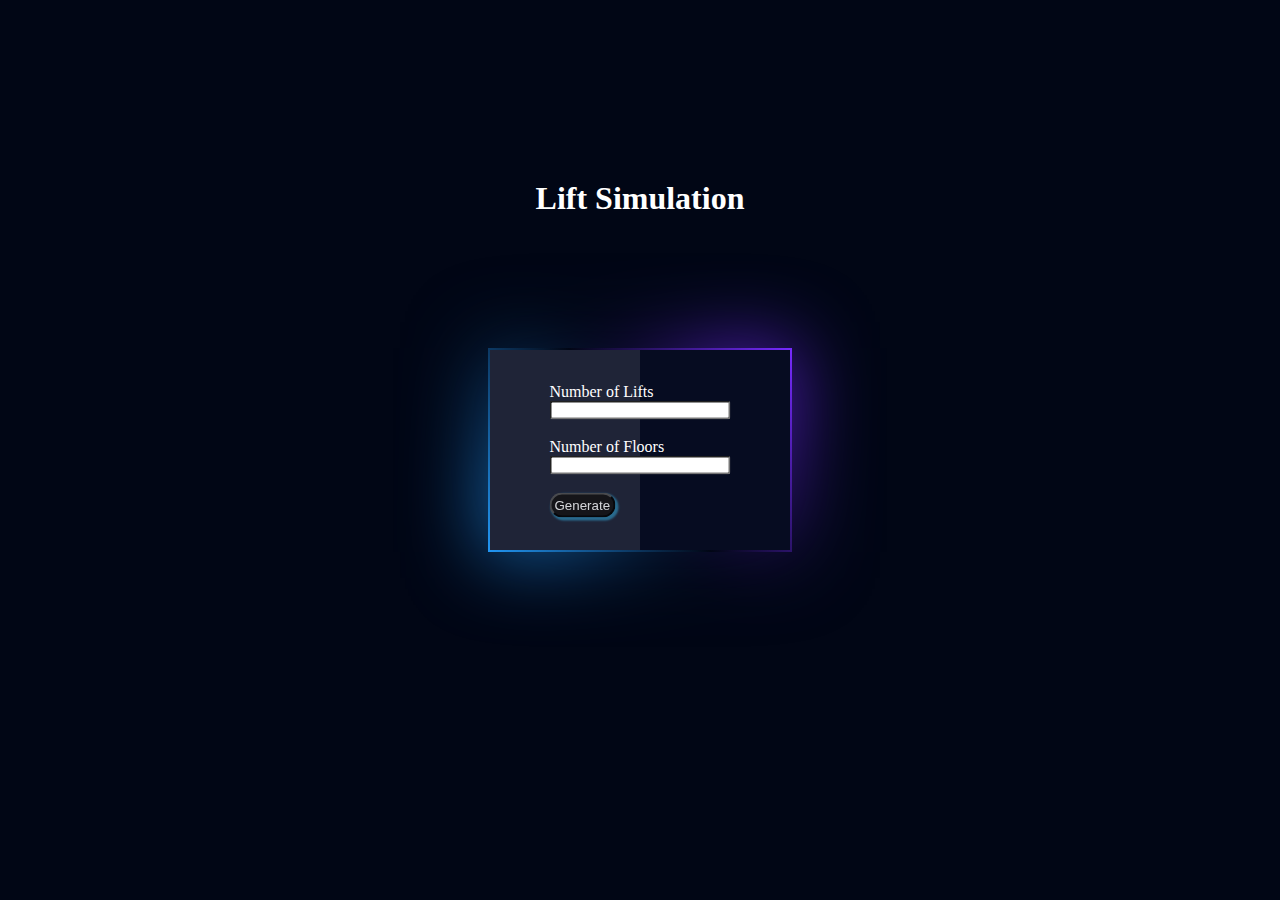
==== index.html @ 84b15275 "changes in path" ====
<!DOCTYPE html>
<html lang="en">

<head>
  <meta charset="UTF-8" />
  <meta http-equiv="X-UA-Compatible" content="IE=edge" />
  <meta name="viewport" content="width=device-width, initial-scale=1" />
  <title>lift</title>
  <link rel="stylesheet" href="./src/css/main.css" />
</head>

<body>
  <h2 id="lift_simulate_heading">Lift Simulation</h2>
  <br />

  <div class="form-simulate box">
    <div class="glass"></div>

    <form id="frm">
      <label>Number of Lifts</label><br />
      <input class="lifts" id="lift" type="number" name="lift"  /><br /><br />
      <label>Number of Floors</label><br />
      <input class="floors" id="floorcount" type="number" name="floor"  /><br /><br />
      <input type="button" value="Generate" class="btn simulation" id="btn" />
    </form>
  </div>
  <div id="lift_space">
    
    <h3 id="floor_spaces_heading">Floors and Lifts Existed here</h3>
  
      <div id="main_section">

        <div id="lift_section"></div>
      </div>
    </div>
  
  <script src="./src/js/main.js"></script>
</body>

</html>
---- src/css/main.css ----
@import url('https://fonts.googleapis.com/css?family=Raleway:200');

* {
    margin: 0;
    padding: 0;
    margin-top: 0;
    margin-block: 0;
}

body {
    display: flex;
    justify-content: center;
    align-items: center;
    min-height: 100vh;
    flex-wrap: wrap;
    background: #010615;
}

h2 {
    color: #fff;
    top: 20%;
    position: absolute;
    font-size: 2.5vw;
}

label {
    color: #fff;
}

input {
    border-radius: 3px;
}

.simulation {
    padding: 3px;
    background-color: none;
    border-radius: 15px;
    background-color: rgb(19, 18, 18);
    color: #fff;
    opacity: 0.8;
    box-shadow: 2px 2px 2px 1px rgba(49, 158, 205, 0.733);

}

.form-simulate form {
    position: absolute;
    top: 50%;
    left: 50%;
    transform: translate(-50%, -50%);
}

.simulation:hover {
    color: #ffee10;
    box-shadow: 0 0 10px #ffee10;
    border: none;
    background-color: rgba(24, 32, 86, 0.229);
    border-radius: 10px;
    opacity: 1;
}

.box {
    position: relative;
    width: 300px;
    height: 200px;
    display: flex;
    justify-content: center;
    align-items: center;
    background: #060c21;
    margin: 40px;
}

.box:before {
    content: '';
    position: absolute;
    top: -2px;
    left: -2px;
    right: -2px;
    bottom: -2px;
    background: #fff;
    z-index: -1;
}

.box:after {
    content: '';
    position: absolute;
    top: -2px;
    left: -2px;
    right: -2px;
    bottom: -2px;
    background: #fff;
    z-index: -2;
    filter: blur(40px);
}

.box:nth-child(1):before,
.box:nth-child(1):after {
    background: linear-gradient(235deg, #89ff00, #010615, #00bcd4);
}

.box:nth-child(2):before,
.box:nth-child(2):after {
    background: linear-gradient(235deg, #ff005e, #010615, #fbff00);
}

.box:nth-child(3):before,
.box:nth-child(3):after {
    background: linear-gradient(235deg, #772aff, #010615, #2196F3);
}

.box .glass {
    position: absolute;
    top: 0;
    left: 0;
    width: 50%;
    height: 100%;
    display: block;
    background: rgba(255, 255, 255, .1);
    pointer-events: none;
}

.box .content {
    padding: 20px;
    color: #fff;
}



#p {
    color: white;
    font-size: 0.5vw;
}

#floor_spaces_heading {

    text-align: center;
    color: white;
    font-size: 2vw;
    margin-top: 22%;
}

button{
    box-shadow: 0.2vw 0.2vw 0.3vw #00bcd4;
    display:flex;
    flex-direction: column;
    margin:30px;
    width:6vw;
    align-items: center;
    border-radius: 4px;
   
    font-size:1vw;
    
}

.floor {
    border-bottom: 1px solid rgb(115, 154, 165);
    color: white;
    padding-right: 0;
    width: 100%;
    height: 120px;
}

#lift_space {
    width: 100%;

}

#lift_space h2 {
    text-align: center;
}



p#floorCount {
    color: #fff;
    font-size: 10px;
    float: right;
    
    
}


.left {
    width: 1.5rem;
    background-color:#bdc3c7;
    display: flex;
    flex-direction: row;
    border: 1px white solid;
    opacity: 0.1;
}



.right {
    width: 1.5rem;
    background-color: #2c3e50;
    display: flex;
    flex-direction: row;
    border: 1px white solid;
    opacity: 0.2;
}



.lift_box {
    width: 45px;
    height:70px;
    display: flex;
    flex-direction: row;
    background-color: rgb(155, 197, 195,0.8);
    position: relative;
    bottom: 0;
    
   
}


#main_section {
    position: relative;
    
}
#lift_section {
    bottom:0;
    display: flex;
    margin-left:15%;
    gap:2rem;
 
}



button:active{
    box-shadow: 0.2vw 0.2vw 0.3vw #ff0000;
    transform: translateY(4px);
}
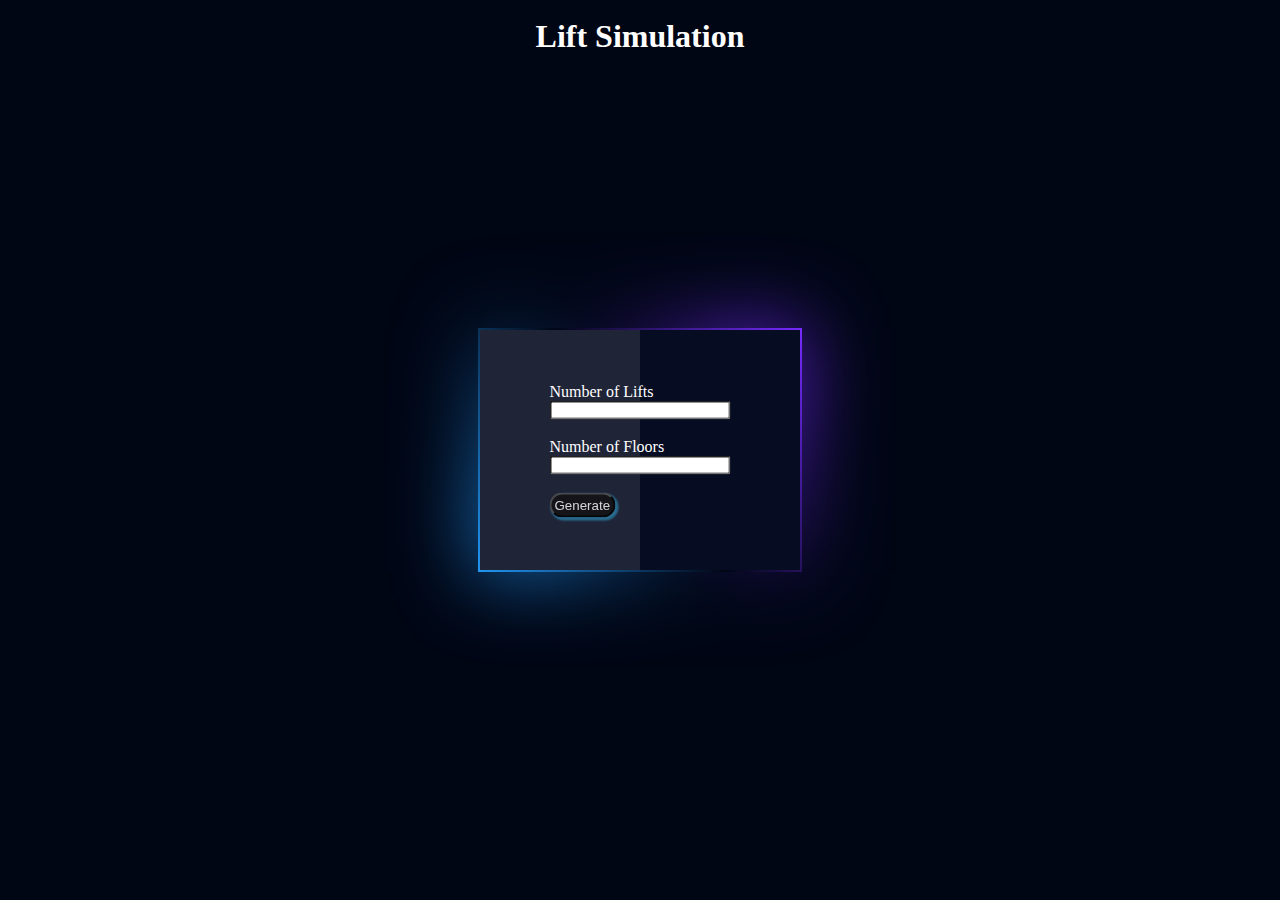
==== commit b42de139: "back button" ====
--- a/index.html
+++ b/index.html
@@ -25,8 +25,10 @@
     </form>
   </div>
   <div id="lift_space">
+    <div id ="error-section"></div>
     
     <h3 id="floor_spaces_heading">Floors and Lifts Existed here</h3>
+    <input type="button" value="Regenerate" class="btn simulation" id="regenerate_btn" />
   
       <div id="main_section">
 
--- a/src/css/main.css
+++ b/src/css/main.css
@@ -18,7 +18,7 @@
 
 h2 {
     color: #fff;
-    top: 20%;
+    top: 2%;
     position: absolute;
     font-size: 2.5vw;
 }
@@ -60,13 +60,13 @@
 
 .box {
     position: relative;
-    width: 300px;
-    height: 200px;
+    width: 20em;
+    height: 15em;
     display: flex;
     justify-content: center;
     align-items: center;
     background: #060c21;
-    margin: 40px;
+    /* margin: 40px; */
 }
 
 .box:before {
@@ -135,7 +135,7 @@
     text-align: center;
     color: white;
     font-size: 2vw;
-    margin-top: 22%;
+    margin-top: 4%;
 }
 
 button{
@@ -166,6 +166,7 @@
 
 #lift_space h2 {
     text-align: center;
+    color:white;
 }
 
 
@@ -202,7 +203,7 @@
 
 
 .lift_box {
-    width: 45px;
+    width: 3rem;
     height:70px;
     display: flex;
     flex-direction: row;
@@ -231,4 +232,14 @@
 button:active{
     box-shadow: 0.2vw 0.2vw 0.3vw #ff0000;
     transform: translateY(4px);
+}
+
+
+input #regenerate_btn{
+
+ display: flex;
+ align-items: center;
+ justify-content: center;
+
+
 }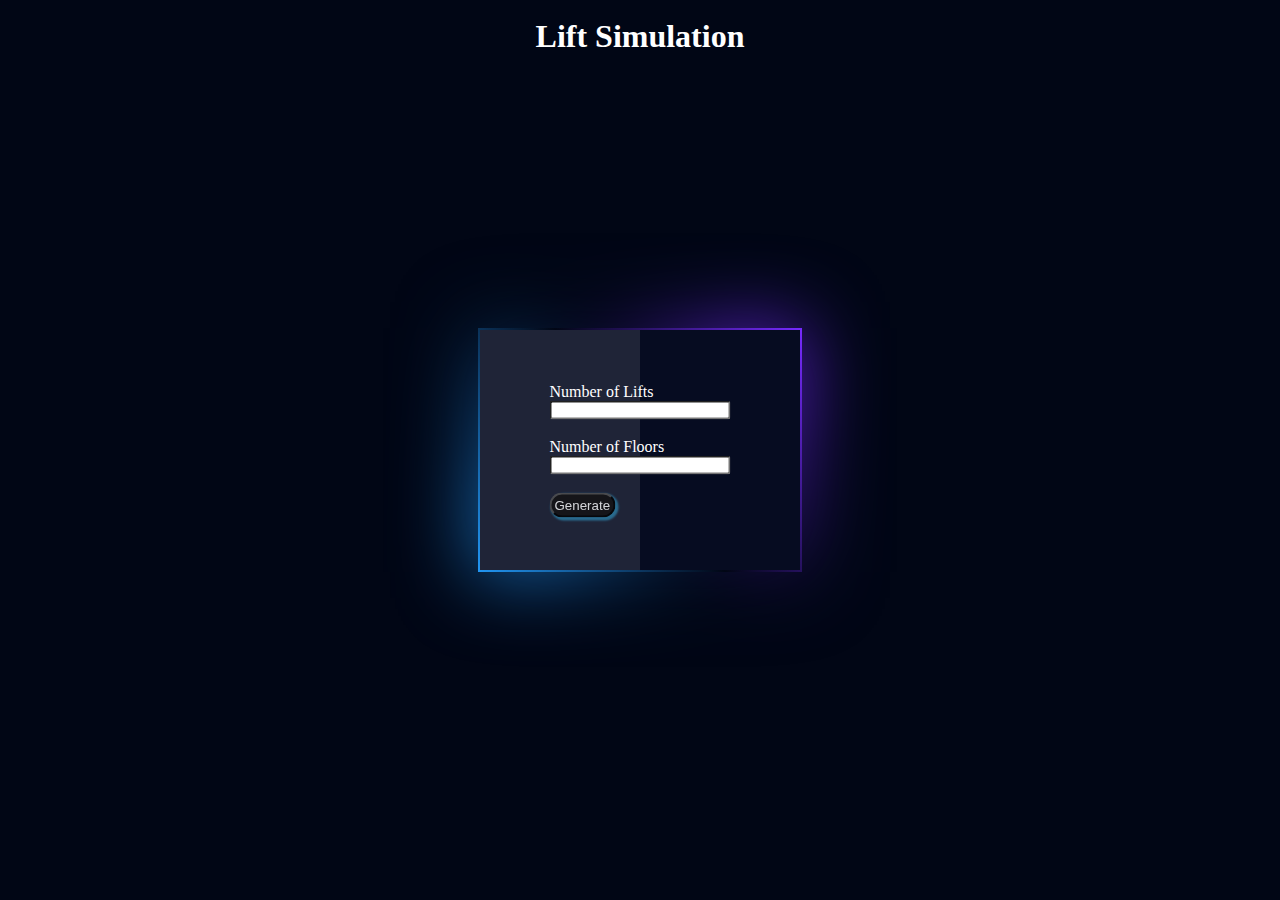
==== commit 67b80d7f: "changes in js" ====
--- a/index.html
+++ b/index.html
@@ -25,18 +25,22 @@
     </form>
   </div>
   <div id="lift_space">
+    <div class="revert_back">
+
+      <input type="button" value="Regenerate" class="btn simulation" id="regenerate_btn" />
+    </div>
     <div id ="error-section"></div>
-    
+    <div class="existed">
     <h3 id="floor_spaces_heading">Floors and Lifts Existed here</h3>
-    <input type="button" value="Regenerate" class="btn simulation" id="regenerate_btn" />
-  
-      <div id="main_section">
+    </div>
+   
+     <div id="main_section">
 
         <div id="lift_section"></div>
       </div>
     </div>
   
-  <script src="./src/js/main.js"></script>
+  <script src="./src/js/main.js" defer></script>
 </body>
 
 </html>--- a/src/css/main.css
+++ b/src/css/main.css
@@ -160,8 +160,13 @@
 }
 
 #lift_space {
+    /* top:10%; */
     width: 100%;
 
+}
+.existed h3{
+    position:relative;
+    top:100px;
 }
 
 #lift_space h2 {
@@ -234,12 +239,8 @@
     transform: translateY(4px);
 }
 
-
-input #regenerate_btn{
-
- display: flex;
- align-items: center;
- justify-content: center;
-
-
+.revert_back{
+display: flex;
+align-items: center;
+justify-content: center;
 }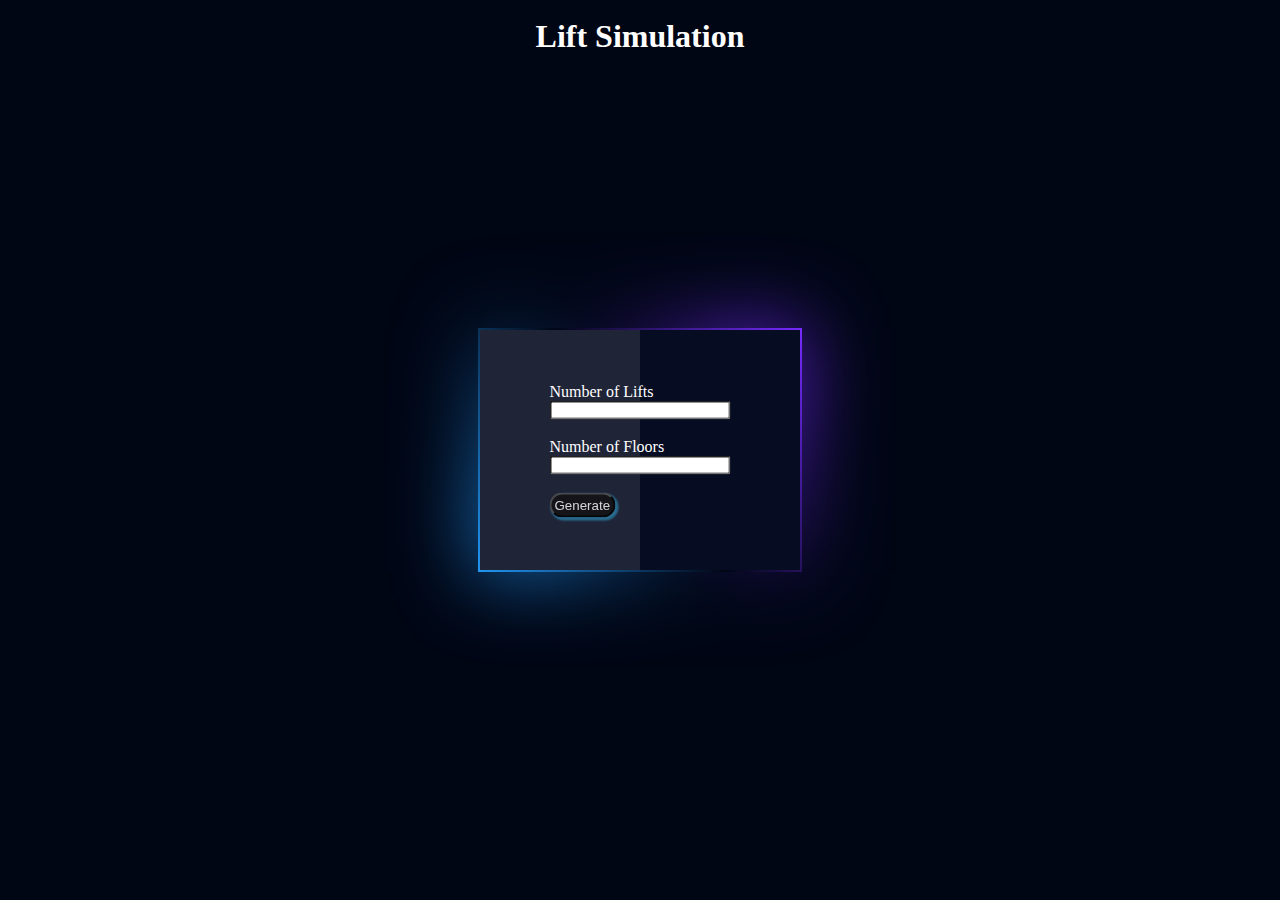
==== commit efa91298: "changes in commit" ====
--- a/index.html
+++ b/index.html
@@ -36,7 +36,7 @@
    
      <div id="main_section">
 
-        <div id="lift_section"></div>
+        <!-- <div id="lift_section"></div> -->
       </div>
     </div>
   
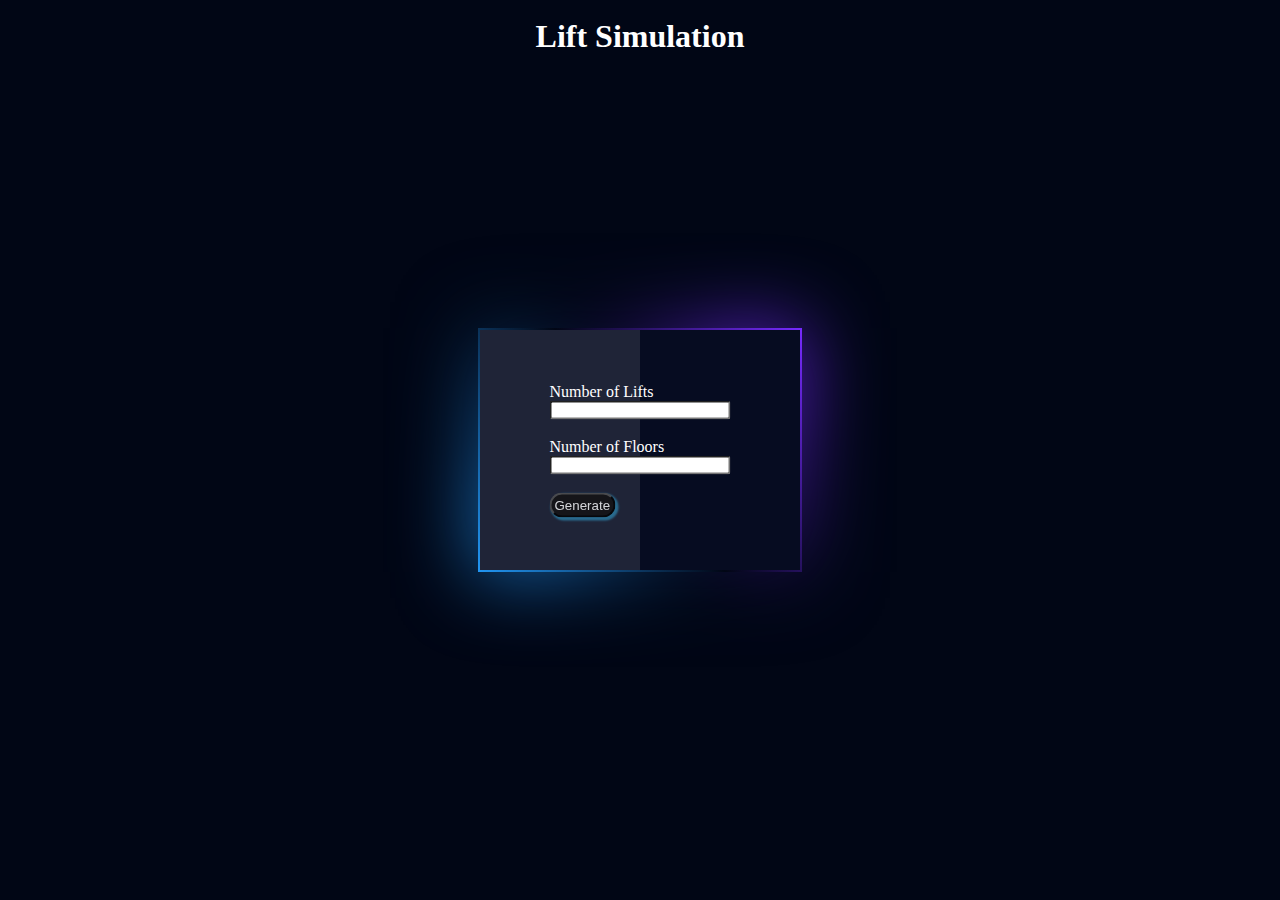
==== commit 155c911e: "changes in js" ====
--- a/index.html
+++ b/index.html
@@ -10,7 +10,8 @@
 </head>
 
 <body>
-  <h2 id="lift_simulate_heading">Lift Simulation</h2>
+   <h2 id="lift_simulate_heading">Lift Simulation</h2>
+
   <br />
 
   <div class="form-simulate box">
@@ -36,11 +37,10 @@
    
      <div id="main_section">
 
-        <!-- <div id="lift_section"></div> -->
       </div>
     </div>
   
-  <script src="./src/js/main.js" defer></script>
+  <script src="./src/js/main.js"></script>
 </body>
 
 </html>--- a/src/css/main.css
+++ b/src/css/main.css
@@ -243,4 +243,5 @@
 display: flex;
 align-items: center;
 justify-content: center;
+margin-top: 4%;
 }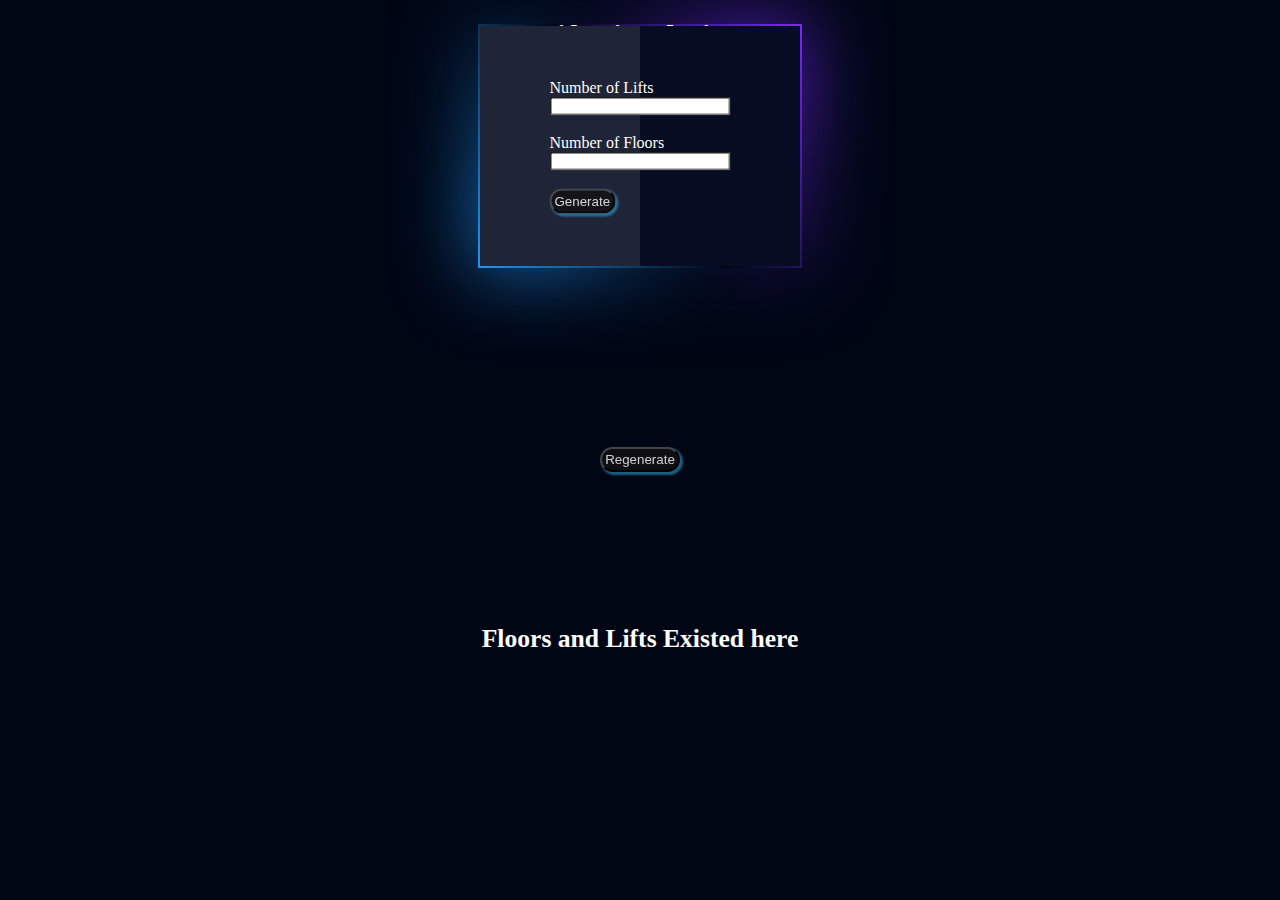
==== commit a7bdb9e6: "COMMIT-LAST" ====
--- a/index.html
+++ b/index.html
@@ -40,7 +40,7 @@
       </div>
     </div>
   
-  <script src="./src/js/main.js"></script>
+  <script src="./src/js/main_2.js"></script>
 </body>
 
 </html>--- a/src/css/main.css
+++ b/src/css/main.css
@@ -47,7 +47,7 @@
     top: 50%;
     left: 50%;
     transform: translate(-50%, -50%);
-}
+} 
 
 .simulation:hover {
     color: #ffee10;
@@ -156,7 +156,7 @@
     color: white;
     padding-right: 0;
     width: 100%;
-    height: 120px;
+    /* height: 120px; */
 }
 
 #lift_space {
@@ -222,6 +222,7 @@
 
 #main_section {
     position: relative;
+    padding-top: 25%;
     
 }
 #lift_section {
@@ -243,5 +244,5 @@
 display: flex;
 align-items: center;
 justify-content: center;
-margin-top: 4%;
+margin-top: 10%;
 }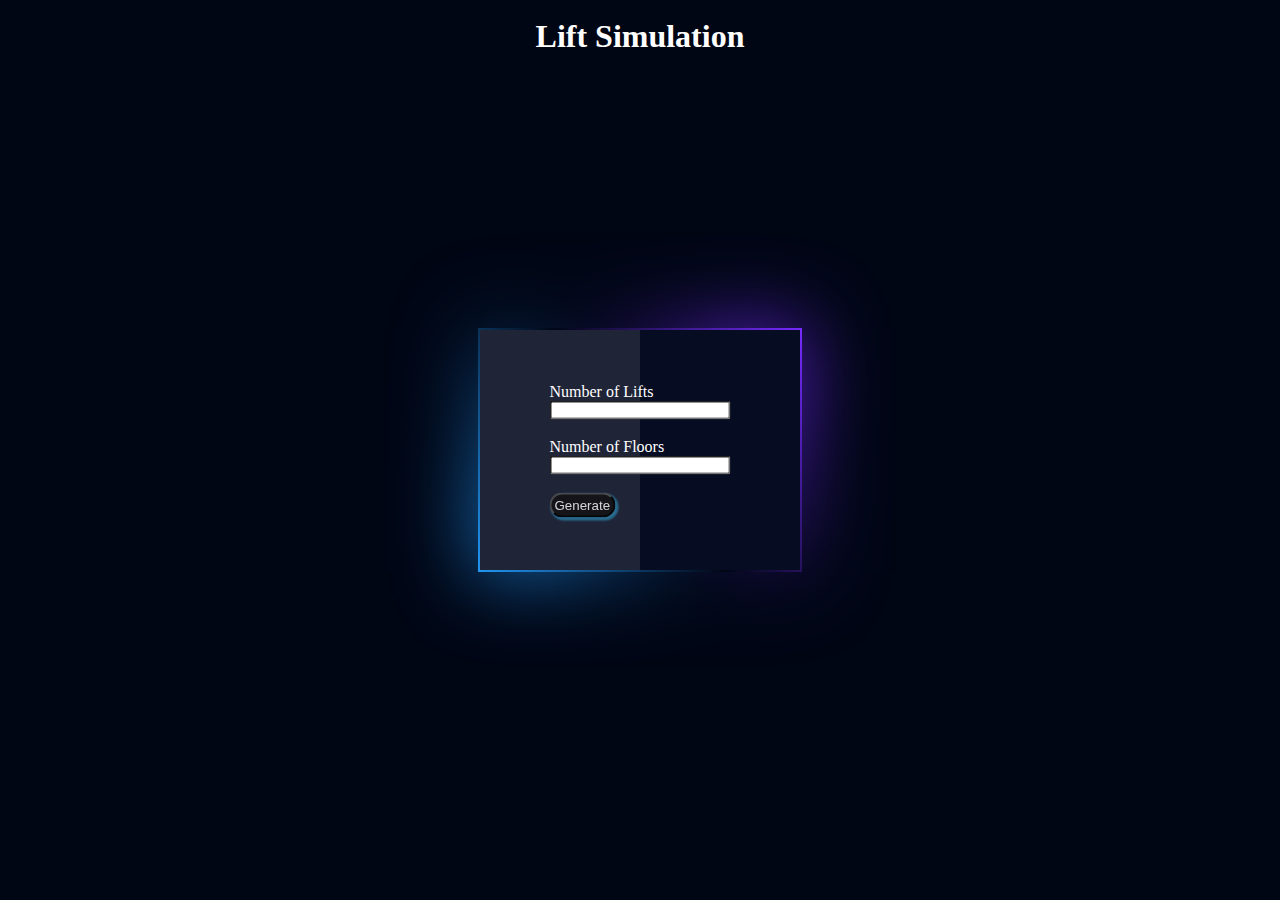
==== commit 41d1ef4a: "cOMMIT" ====
--- a/index.html
+++ b/index.html
@@ -40,7 +40,7 @@
       </div>
     </div>
   
-  <script src="./src/js/main_2.js"></script>
+  <script src="./src/js/main.js"></script>
 </body>
 
 </html>